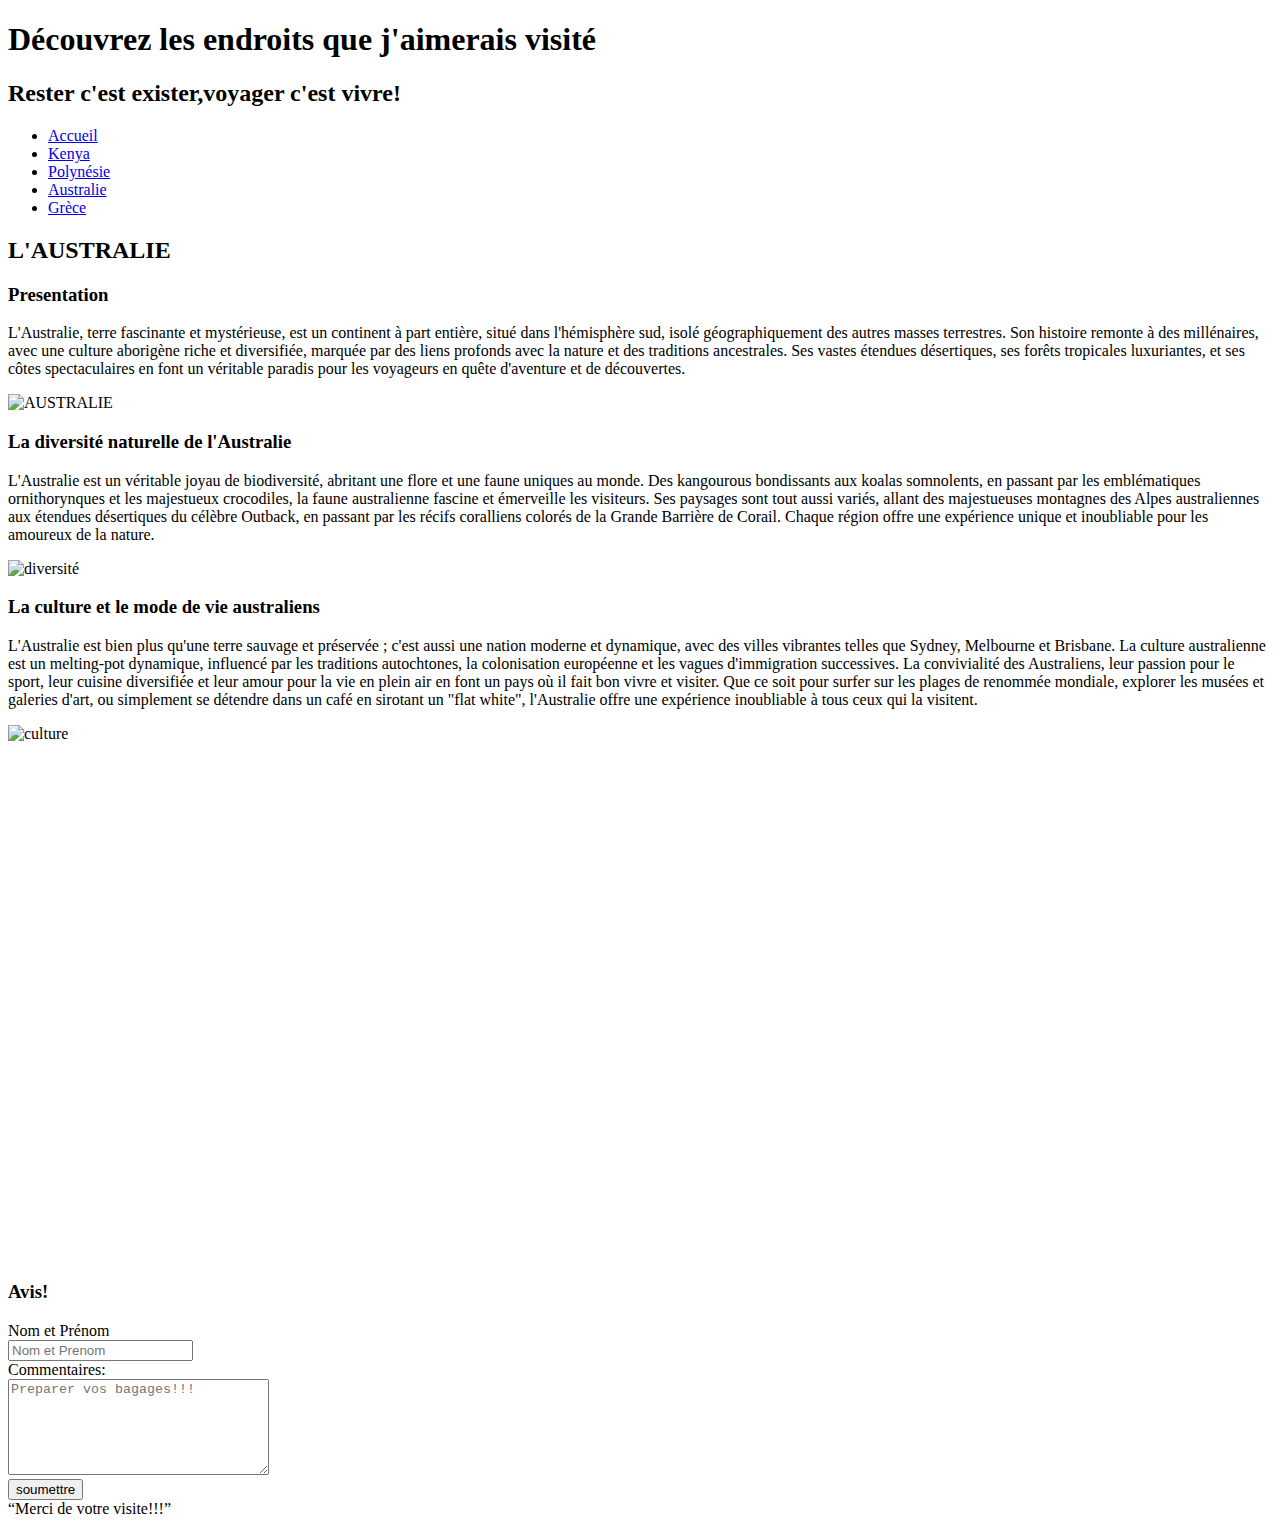
==== Australie.html @ 7619fa7c "Add files via upload" ====
<!DOCTYPE html>
<html lang="en">
<head>
    <meta charset="UTF-8">
    <meta name="viewport" content="width=device-width, initial-scale=1.0">
    <title>Australie</title>
    <link rel="stylesheet" href="../css/Australie.css">
</head>
<body>
    <div id="header">
        <h1>
            Découvrez les endroits que j'aimerais visité 
        </h1>
        <h2 class="subtitle">
            Rester c'est exister,voyager c'est vivre!
        </h2>
        <div class="menu">
            <nav>
                <ul>
                    <li><a href="../index.html">Accueil</a></li>
                    <li><a href="Kenya.html">Kenya</a></li>
                    <li><a href="Polynesie.html">Polynésie</a></li>
                    <li><a href="Australie.html">Australie</a></li>
                    <li><a href="Grece.html">Grèce</a></li>
                </ul>
            </nav>
        </div>
    </div>
    <div id="content">
        <h2 class="titre">L'AUSTRALIE</h2>
        <div id="texte">
            <h3>Presentation</h3>
            <p>L'Australie, terre fascinante et mystérieuse, est un continent à part entière, situé dans l'hémisphère sud, isolé géographiquement des autres masses terrestres. Son histoire remonte à des millénaires, avec une culture aborigène riche et diversifiée, marquée par des liens profonds avec la nature et des traditions ancestrales. Ses vastes étendues désertiques, ses forêts tropicales luxuriantes, et ses côtes spectaculaires en font un véritable paradis pour les voyageurs en quête d'aventure et de découvertes.</p>
            <img src="../images/austpr.jpg" alt="AUSTRALIE">
        </div>
        <div id="texte">
            <h3>La diversité naturelle de l'Australie</h3>
            <p>L'Australie est un véritable joyau de biodiversité, abritant une flore et une faune uniques au monde. Des kangourous bondissants aux koalas somnolents, en passant par les emblématiques ornithorynques et les majestueux crocodiles, la faune australienne fascine et émerveille les visiteurs. Ses paysages sont tout aussi variés, allant des majestueuses montagnes des Alpes australiennes aux étendues désertiques du célèbre Outback, en passant par les récifs coralliens colorés de la Grande Barrière de Corail. Chaque région offre une expérience unique et inoubliable pour les amoureux de la nature.</p>
            <img src="../images/austdiv.jpg" alt="diversité">
        </div>
        <div id="texte">
            <h3>La culture et le mode de vie australiens</h3>
            <p>L'Australie est bien plus qu'une terre sauvage et préservée ; c'est aussi une nation moderne et dynamique, avec des villes vibrantes telles que Sydney, Melbourne et Brisbane. La culture australienne est un melting-pot dynamique, influencé par les traditions autochtones, la colonisation européenne et les vagues d'immigration successives. La convivialité des Australiens, leur passion pour le sport, leur cuisine diversifiée et leur amour pour la vie en plein air en font un pays où il fait bon vivre et visiter. Que ce soit pour surfer sur les plages de renommée mondiale, explorer les musées et galeries d'art, ou simplement se détendre dans un café en sirotant un "flat white", l'Australie offre une expérience inoubliable à tous ceux qui la visitent.</p>
            <img src="../images/austcult.jpg" alt="culture">
        </div>
        <div id="video">
            <iframe width="660" height="515" src="https://www.youtube.com/embed/Fqmo46UJ_DM?si=jDlLolNUDzbDSULU" title="YouTube video player" frameborder="0" allow="accelerometer; autoplay; clipboard-write; encrypted-media; gyroscope; picture-in-picture; web-share" allowfullscreen></iframe>
        </div>
    </div>
    
    <div id="footer">
        <div class="footercontainer">
            <form class="formulaire">
                <h3>Avis!</h3>
                <div>
                    <label for="NometPr&eacutenom">Nom et Pr&eacutenom</label><br>
                    <input type="text" placeholder="Nom et Prenom">
                </div>
                <div>
                    <label>Commentaires:</label><br>
                    <textarea placeholder="Preparer vos bagages!!!" name="commentaire" id="" cols="30" rows="6"></textarea><br>
                    <input type="submit" value="soumettre">
                </div>
            </form>
            <div class="citation">
                <q>Merci de votre visite!!!</q>
            </div>
        </div>       
    </div>
</body>
</html>
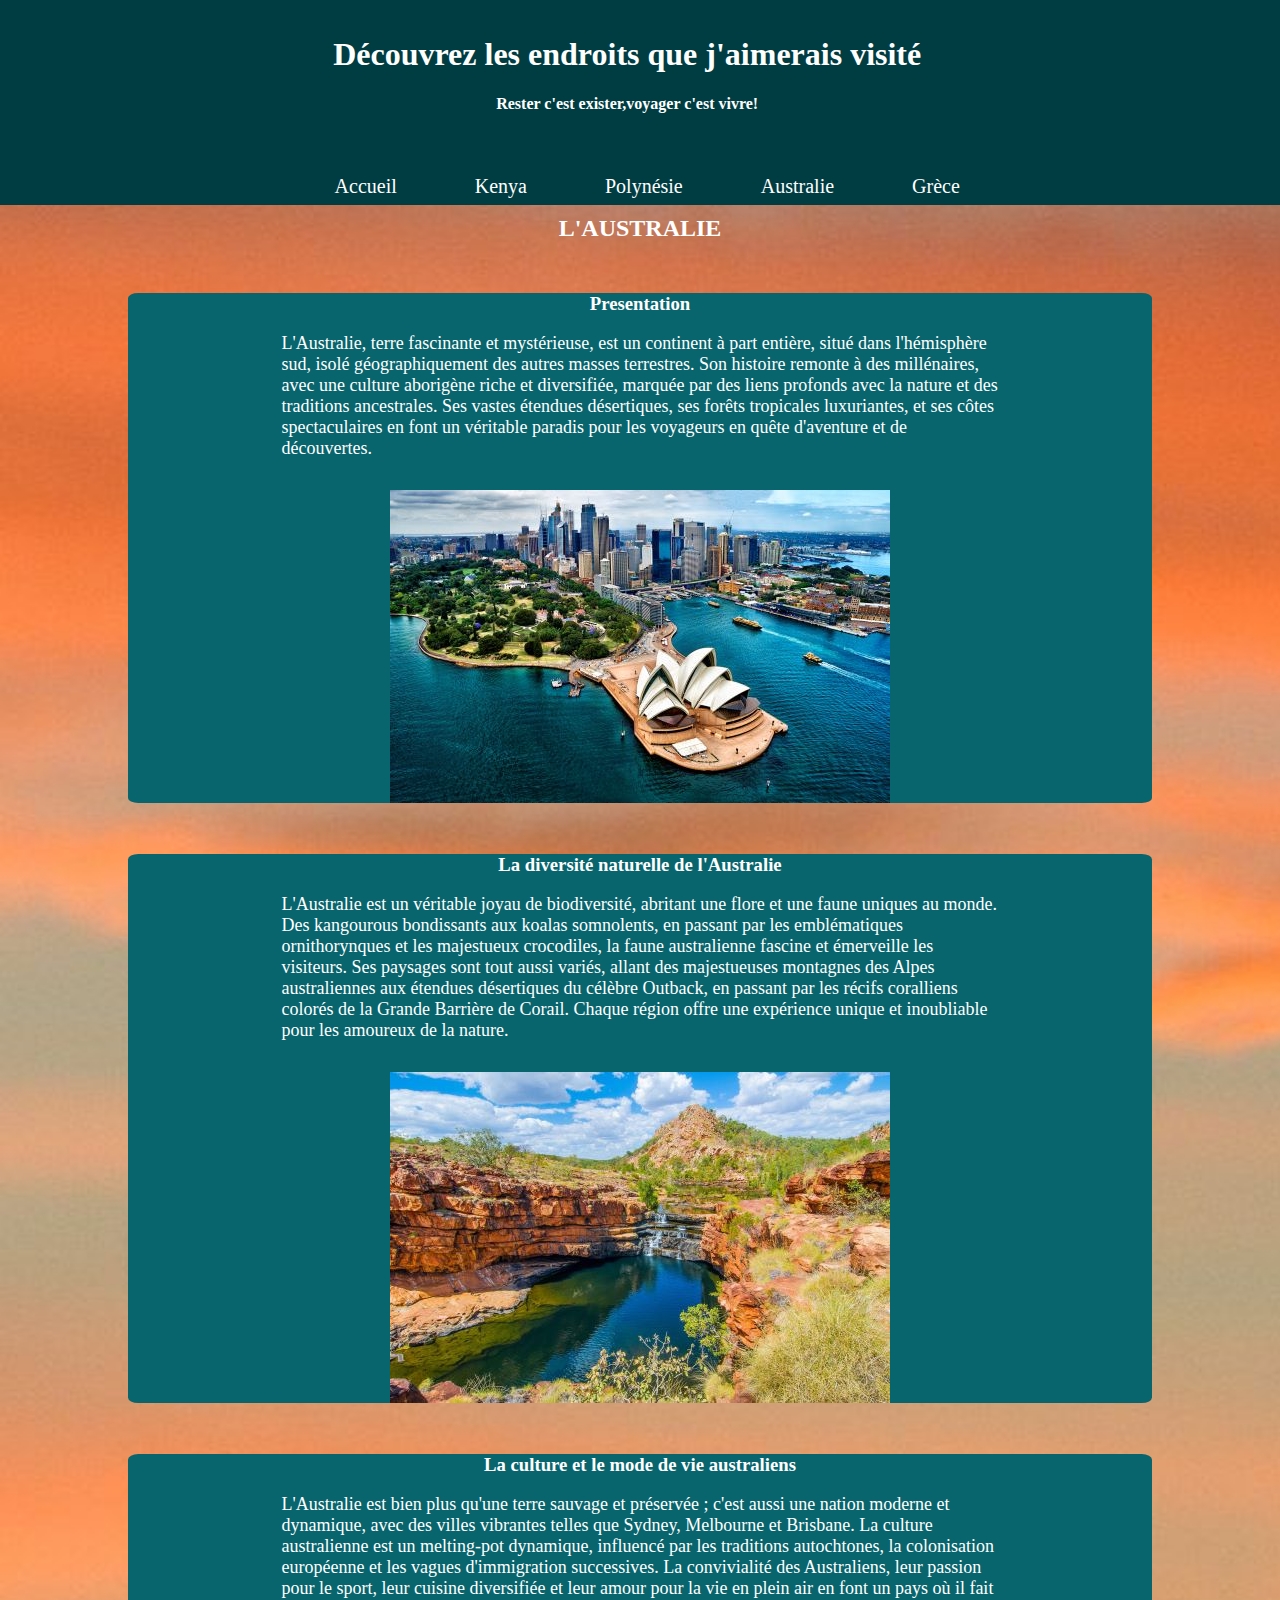
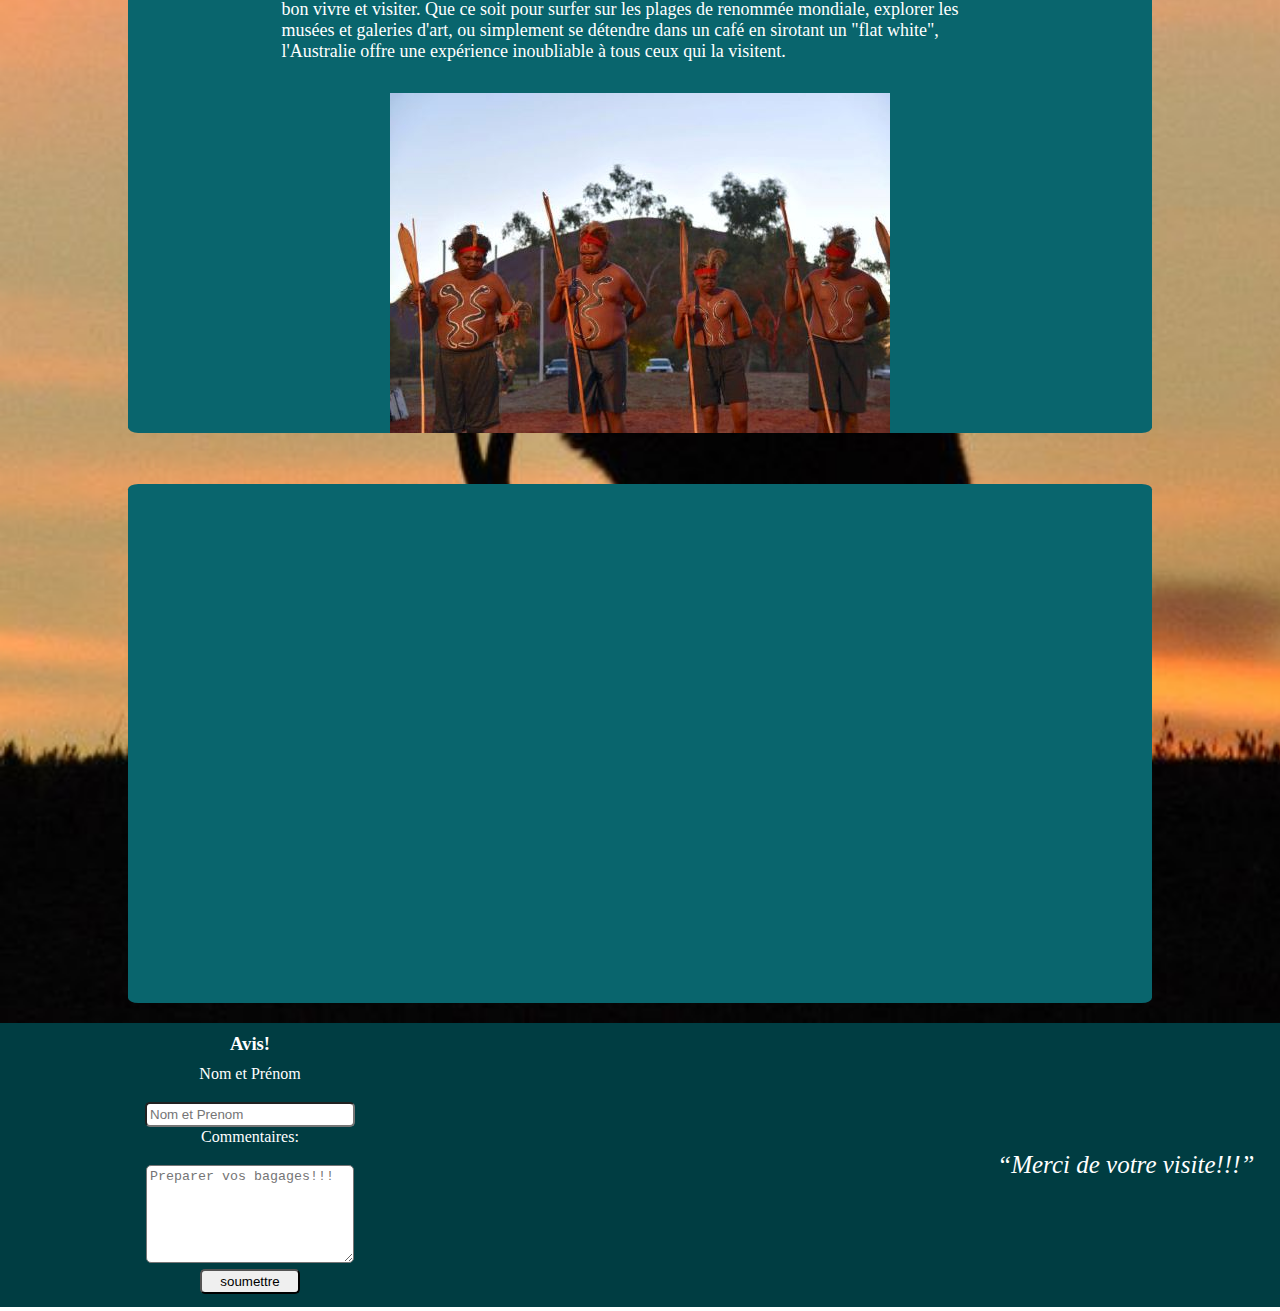
==== commit 7d7471cf: "Update Australie.html" ====
--- a/Australie.html
+++ b/Australie.html
@@ -4,7 +4,7 @@
     <meta charset="UTF-8">
     <meta name="viewport" content="width=device-width, initial-scale=1.0">
     <title>Australie</title>
-    <link rel="stylesheet" href="../css/Australie.css">
+    <link rel="stylesheet" href="Australie.css">
 </head>
 <body>
     <div id="header">
@@ -31,17 +31,17 @@
         <div id="texte">
             <h3>Presentation</h3>
             <p>L'Australie, terre fascinante et mystérieuse, est un continent à part entière, situé dans l'hémisphère sud, isolé géographiquement des autres masses terrestres. Son histoire remonte à des millénaires, avec une culture aborigène riche et diversifiée, marquée par des liens profonds avec la nature et des traditions ancestrales. Ses vastes étendues désertiques, ses forêts tropicales luxuriantes, et ses côtes spectaculaires en font un véritable paradis pour les voyageurs en quête d'aventure et de découvertes.</p>
-            <img src="../images/austpr.jpg" alt="AUSTRALIE">
+            <img src="austpr.jpg" alt="AUSTRALIE">
         </div>
         <div id="texte">
             <h3>La diversité naturelle de l'Australie</h3>
             <p>L'Australie est un véritable joyau de biodiversité, abritant une flore et une faune uniques au monde. Des kangourous bondissants aux koalas somnolents, en passant par les emblématiques ornithorynques et les majestueux crocodiles, la faune australienne fascine et émerveille les visiteurs. Ses paysages sont tout aussi variés, allant des majestueuses montagnes des Alpes australiennes aux étendues désertiques du célèbre Outback, en passant par les récifs coralliens colorés de la Grande Barrière de Corail. Chaque région offre une expérience unique et inoubliable pour les amoureux de la nature.</p>
-            <img src="../images/austdiv.jpg" alt="diversité">
+            <img src="austdiv.jpg" alt="diversité">
         </div>
         <div id="texte">
             <h3>La culture et le mode de vie australiens</h3>
             <p>L'Australie est bien plus qu'une terre sauvage et préservée ; c'est aussi une nation moderne et dynamique, avec des villes vibrantes telles que Sydney, Melbourne et Brisbane. La culture australienne est un melting-pot dynamique, influencé par les traditions autochtones, la colonisation européenne et les vagues d'immigration successives. La convivialité des Australiens, leur passion pour le sport, leur cuisine diversifiée et leur amour pour la vie en plein air en font un pays où il fait bon vivre et visiter. Que ce soit pour surfer sur les plages de renommée mondiale, explorer les musées et galeries d'art, ou simplement se détendre dans un café en sirotant un "flat white", l'Australie offre une expérience inoubliable à tous ceux qui la visitent.</p>
-            <img src="../images/austcult.jpg" alt="culture">
+            <img src="austcult.jpg" alt="culture">
         </div>
         <div id="video">
             <iframe width="660" height="515" src="https://www.youtube.com/embed/Fqmo46UJ_DM?si=jDlLolNUDzbDSULU" title="YouTube video player" frameborder="0" allow="accelerometer; autoplay; clipboard-write; encrypted-media; gyroscope; picture-in-picture; web-share" allowfullscreen></iframe>
@@ -68,4 +68,4 @@
         </div>       
     </div>
 </body>
-</html>+</html>
--- a/Australie.css
+++ b/Australie.css
@@ -0,0 +1,140 @@
+body{
+    margin: 0px;
+    }
+    h1{
+        color:white;
+    }
+    h2.subtitle{
+        font-size: 16px;
+        font-weight: bold;
+        color: white;
+    }
+    
+    .menu {
+        overflow: hidden;
+        font-size: 40px;
+    }
+    a{
+        text-decoration: none;
+        color:white;
+        border-bottom: 2px solid transparent;
+        transition: all .55s ease;
+    }
+    li :hover{
+        border-bottom: 2px solid white;
+    }
+    nav>ul{
+        margin: 30px 2px 2px 2px; 
+    }
+    nav>ul>li{
+        font-size: 20px;
+        margin: auto 33px auto 33px;
+        display: inline-block;
+        padding: 1px;
+        border: 1px;
+    }
+    #header{
+        text-align: center;
+        overflow: hidden;
+        padding: 15px 30px 0 0;
+        height: 20%;
+        width: 98%;
+        background-color: #003D42;
+    }
+    
+    
+    
+    
+    
+    
+    
+    
+    #content{
+        width: 100%;
+        display: inline-block;
+        background-image: url(bodyaustra.jpeg);
+        background-size: cover;
+        padding-bottom: 20px;
+    }
+    #video{
+        margin: 4% 10% 0 10%;
+        border-radius: 1%;
+        background-color: #09656d;
+        text-align: center;
+    }
+    h2.titre{
+        margin: 10px auto 10px auto;
+        text-align: center;
+        color:white;
+    }
+    #texte{
+        margin: 4% 10% 0 10%;
+        border-radius: 1%;
+        background-color: #09656d;
+    }
+    img{
+        text-align: center;
+        height: 60%;   
+        display: block;
+        margin: 3% auto auto auto;
+    }
+    h3{
+        margin: 10px auto 10px auto;
+        text-align: center;
+        color:white;
+    }
+    p{
+        font-size: 18px;
+        color: white;
+        margin-left: auto;
+        margin-right: auto;
+        width: 70%;
+    }
+   
+    
+    
+    
+    
+    
+    
+    
+    
+    form {
+        text-align: center;
+        float: left;
+        width: 500px;
+        margin-left: auto;
+        margin-right: auto;
+    }
+    label {
+        color: white;
+        margin:1px 20% 1px 20%;
+        display: block;
+    }
+    .footercontainer{
+        background-color:#003D42;
+        display: inline-block;
+        width: 100%;
+    }
+    input[type=submit]{
+        margin:5px auto 3px 30px;
+        width: 100px;
+        margin: 2px 5px 2px 5px;
+        cursor: pointer;
+    }
+    input, textarea{
+        padding: 3px;
+        width: 200px;
+        border-radius: 5px
+    }
+    q{
+        float: right;
+        color: white;
+        font-size: 25px;
+    }
+    .citation{
+        float: right;
+        font-style: italic;
+        margin: 10% 2% 10% 2%;
+    }
+   
